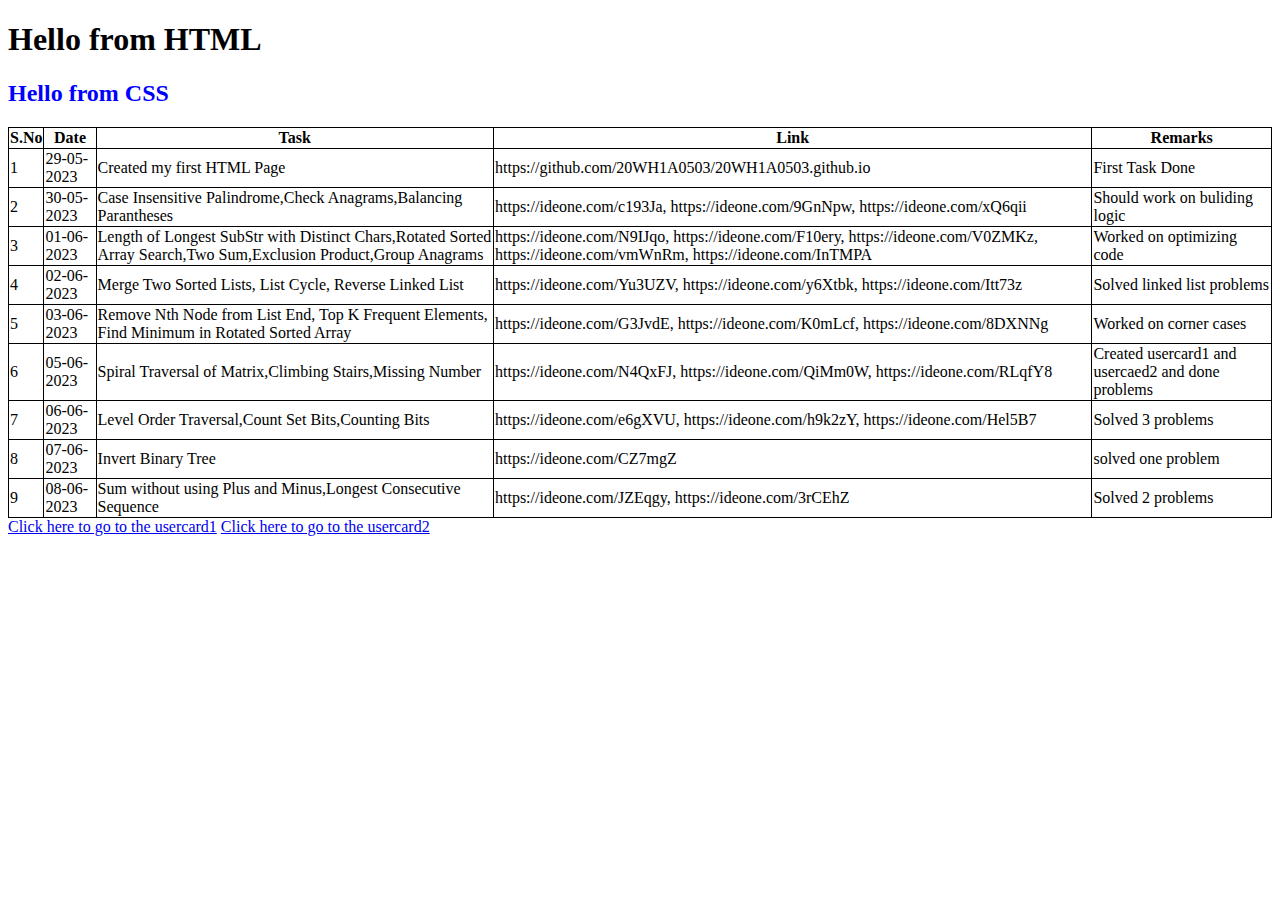
==== index.html @ be68dde6 "Updated 09-06-2023 progress" ====
<!DOCTYPE html>
<html lang="en">
<head>
    <meta charset="UTF-8">
    <meta http-equiv="X-UA-Compatible" content="IE=edge">
    <meta name="viewport" content="width=device-width, initial-scale=1.0">
    <title>Document</title>
    <link rel="stylesheet" href="site.css">
    <link rel="stylesheet" href="user.css">
    <link rel="stylesheet" href="usercard2.css">
</head>
<body>
    <h1>Hello from HTML</h1>
    <h2>Hello from CSS</h2>
    <table>
        <tr>
            <th>S.No</th>
            <th>Date</th>
            <th>Task</th>
            <th>Link</th>
            <th>Remarks</th>
        </tr>
        <tr>
            <td>1</td>
            <td>29-05-2023</td>
            <td>Created my first HTML Page</td>
            <td>https://github.com/20WH1A0503/20WH1A0503.github.io</td>
            <td>First Task Done</td>

        </tr>
        <tr>
            <td>2</td>
            <td>30-05-2023</td>
            <td>Case Insensitive Palindrome,Check Anagrams,Balancing Parantheses</td>
            <td>https://ideone.com/c193Ja, https://ideone.com/9GnNpw, https://ideone.com/xQ6qii</td>
            <td>Should work on buliding logic</td>
        </tr>
        <tr>
            <td>3</td>
            <td>01-06-2023</td>
            <td>Length of Longest SubStr with Distinct Chars,Rotated Sorted Array Search,Two Sum,Exclusion Product,Group Anagrams</td>
            <td>https://ideone.com/N9IJqo, https://ideone.com/F10ery, https://ideone.com/V0ZMKz, https://ideone.com/vmWnRm, https://ideone.com/InTMPA</td>
            <td>Worked on optimizing code</td>
        </tr>
        <tr>
            <td>4</td>
            <td>02-06-2023</td>
            <td>Merge Two Sorted Lists, List Cycle, Reverse Linked List</td>
            <td>https://ideone.com/Yu3UZV, https://ideone.com/y6Xtbk, https://ideone.com/Itt73z</td>
            <td>Solved linked list problems</td>
        </tr>
        <tr>
            <td>5</td>
            <td>03-06-2023</td>
            <td>Remove Nth Node from List End, Top K Frequent Elements, Find Minimum in Rotated Sorted Array</td>
            <td>https://ideone.com/G3JvdE, https://ideone.com/K0mLcf, https://ideone.com/8DXNNg</td>
            <td>Worked on corner cases</td>
        </tr>
        <tr>
            <td>6</td>
            <td>05-06-2023</td>
            <td>Spiral Traversal of Matrix,Climbing Stairs,Missing Number</td>
            <td>https://ideone.com/N4QxFJ, https://ideone.com/QiMm0W, https://ideone.com/RLqfY8</td>
            <td>Created usercard1 and usercaed2 and done problems</td>
        </tr>
        <tr>
            <td>7</td>
            <td>06-06-2023</td>
            <td>Level Order Traversal,Count Set Bits,Counting Bits</td>
            <td>https://ideone.com/e6gXVU, https://ideone.com/h9k2zY, https://ideone.com/Hel5B7</td>
            <td>Solved 3 problems</td>
        </tr>
        <tr>
            <td>8</td>
            <td>07-06-2023</td>
            <td>Invert Binary Tree</td>
            <td>https://ideone.com/CZ7mgZ</td>
            <td>solved one problem</td>
        </tr>
        <tr>
            <td>9</td>
            <td>08-06-2023</td>
            <td>Sum without using Plus and Minus,Longest Consecutive Sequence </td>
            <td>https://ideone.com/JZEqgy, https://ideone.com/3rCEhZ</td>
            <td>Solved 2 problems</td>
        </tr>
    </table>
    <a href="usercard.html">Click here to go to the usercard1</a>
    <a href="usercard2.html">Click here to go to the usercard2</a>
    <script src="site.js"></script>
</body>
</html>
---- site.css ----
h2{
    color:blue;
}
table,th,td{
    border:1px solid black;
    border-collapse:collapse;
}
---- user.css ----
.container{
   margin-left:100px;
}
.card{
    box-shadow:0 4px 8px 0 rgba(0,0,0,0.2);
    width:30%;
    transition:0.3s;
}
.cardimage{
    width:100%;
}
.cardbody{
    padding:2px 16px;
}
.cardbody-designation{
    font-style: italic;
}
.card:hover{
    box-shadow:0 4px 8px 0 rgba(0,0,0,0.2);
}
---- usercard2.css ----
.container{
    margin-left:100px;
 }
 .card{
     box-shadow:0 4px 8px 0 rgba(0,0,0,0.2);
     width:30%;
     transition:0.3s;
 }
 .cardimage{
     width:100%;
 }
 .cardbody{
     padding:2px 16px;
 }
 .cardbody-designation{
     font-style: italic;
 }
 .card:hover{
     box-shadow:0 4px 8px 0 rgba(0,0,0,0.2);
 }
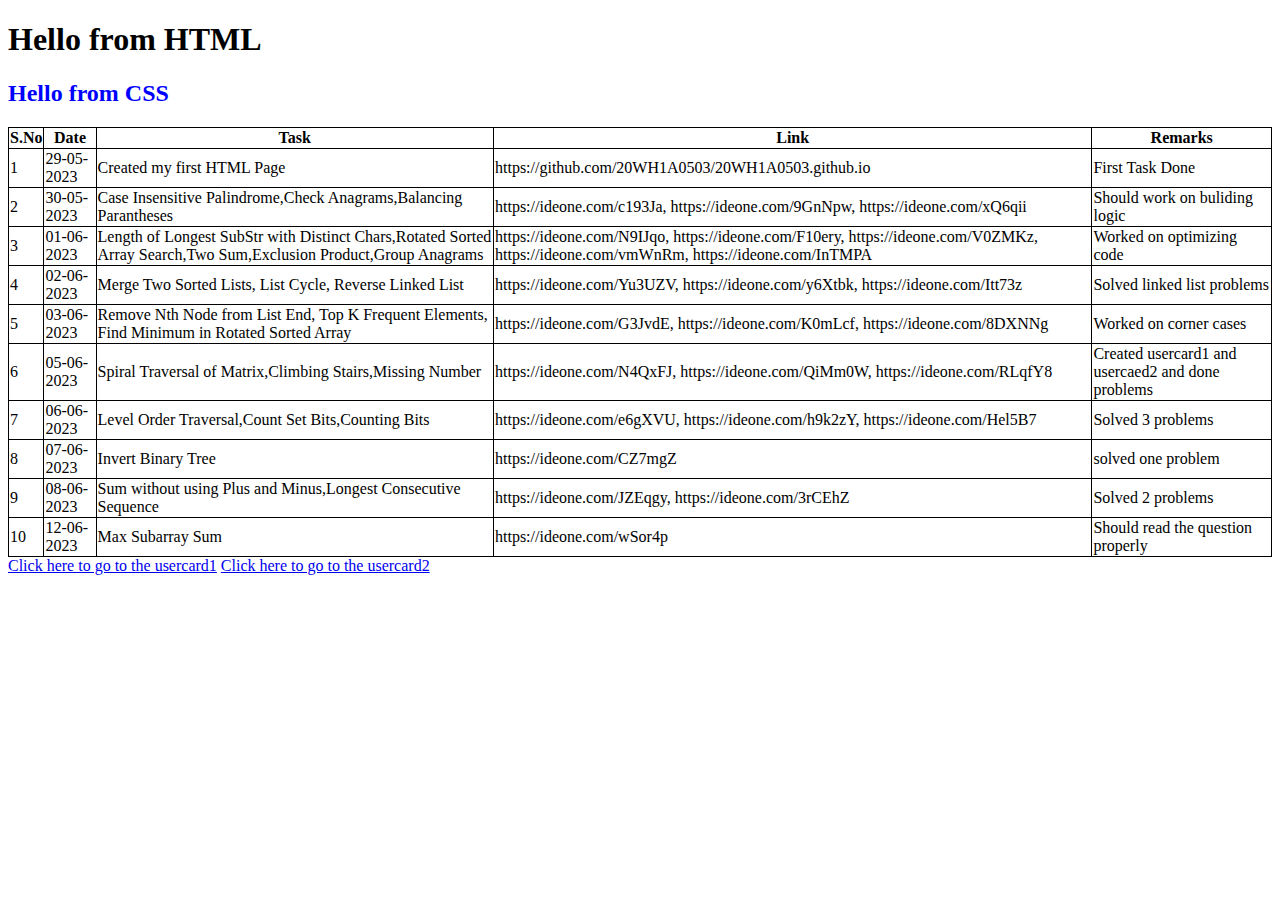
==== commit e5b465df: "Updated 12-06-2023 progress" ====
--- a/index.html
+++ b/index.html
@@ -84,6 +84,13 @@
             <td>https://ideone.com/JZEqgy, https://ideone.com/3rCEhZ</td>
             <td>Solved 2 problems</td>
         </tr>
+        <tr>
+            <td>10</td>
+            <td>12-06-2023</td>
+            <td>Max Subarray Sum </td>
+            <td>https://ideone.com/wSor4p</td>
+            <td>Should read the question properly</td>
+        </tr>
     </table>
     <a href="usercard.html">Click here to go to the usercard1</a>
     <a href="usercard2.html">Click here to go to the usercard2</a>
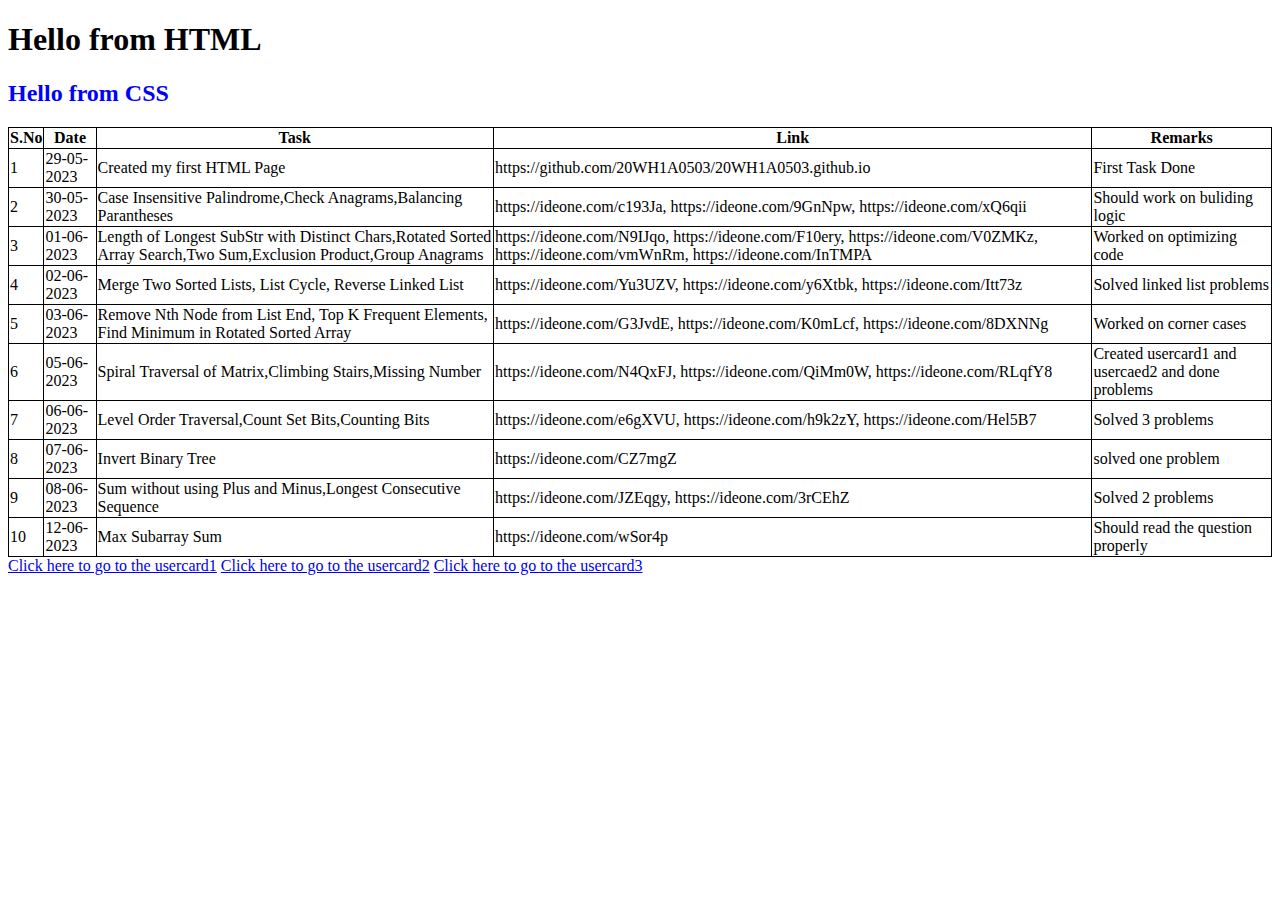
==== commit 1c37b5c9: "Created usercard3.html,css,js" ====
--- a/index.html
+++ b/index.html
@@ -94,6 +94,7 @@
     </table>
     <a href="usercard.html">Click here to go to the usercard1</a>
     <a href="usercard2.html">Click here to go to the usercard2</a>
+    <a href="usercard3.html">Click here to go to the usercard3</a>
     <script src="site.js"></script>
 </body>
 </html>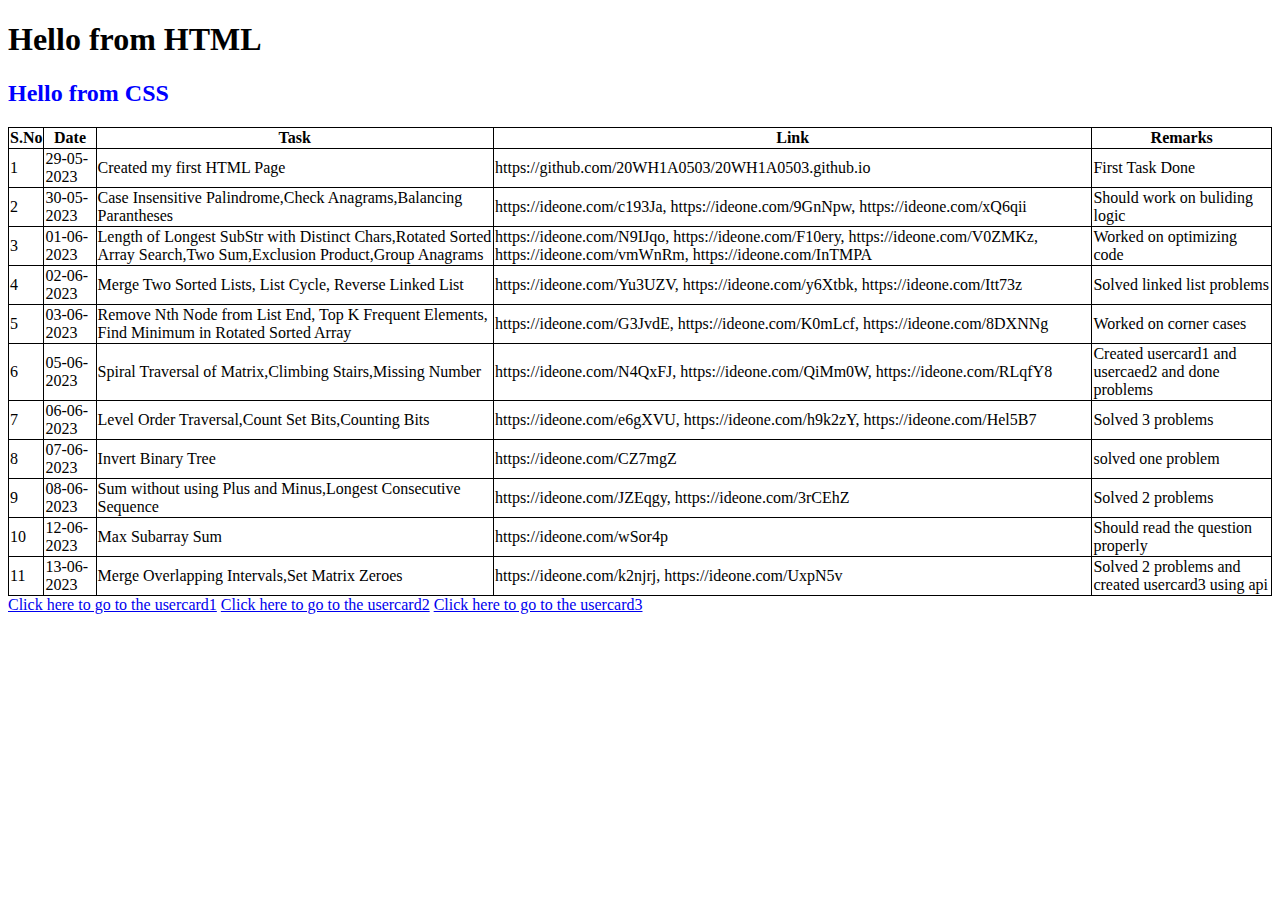
==== commit 72d49b8d: "Updated 13-06-2023 progress" ====
--- a/index.html
+++ b/index.html
@@ -8,6 +8,7 @@
     <link rel="stylesheet" href="site.css">
     <link rel="stylesheet" href="user.css">
     <link rel="stylesheet" href="usercard2.css">
+    <link rel="stylesheet" href="usercard3.css">
 </head>
 <body>
     <h1>Hello from HTML</h1>
@@ -91,6 +92,14 @@
             <td>https://ideone.com/wSor4p</td>
             <td>Should read the question properly</td>
         </tr>
+        <tr>
+            <td>11</td>
+            <td>13-06-2023</td>
+            <td>Merge Overlapping Intervals,Set Matrix Zeroes</td>
+            <td>https://ideone.com/k2njrj, https://ideone.com/UxpN5v</td>
+            <td>Solved 2 problems and created usercard3 using api</td>
+
+        </tr>
     </table>
     <a href="usercard.html">Click here to go to the usercard1</a>
     <a href="usercard2.html">Click here to go to the usercard2</a>
--- a/usercard3.css
+++ b/usercard3.css
@@ -0,0 +1,21 @@
+
+.container{
+    margin-left:100px;
+ }
+ .card{
+     box-shadow:0 4px 8px 0 rgba(0,0,0,0.2);
+     width:30%;
+     transition:0.3s;
+ }
+ .cardimage{
+     width:100%;
+ }
+ .cardbody{
+     padding:2px 16px;
+ }
+ .cardbody-designation{
+     font-style: italic;
+ }
+ .card:hover{
+     box-shadow:0 4px 8px 0 rgba(0,0,0,0.2);
+ }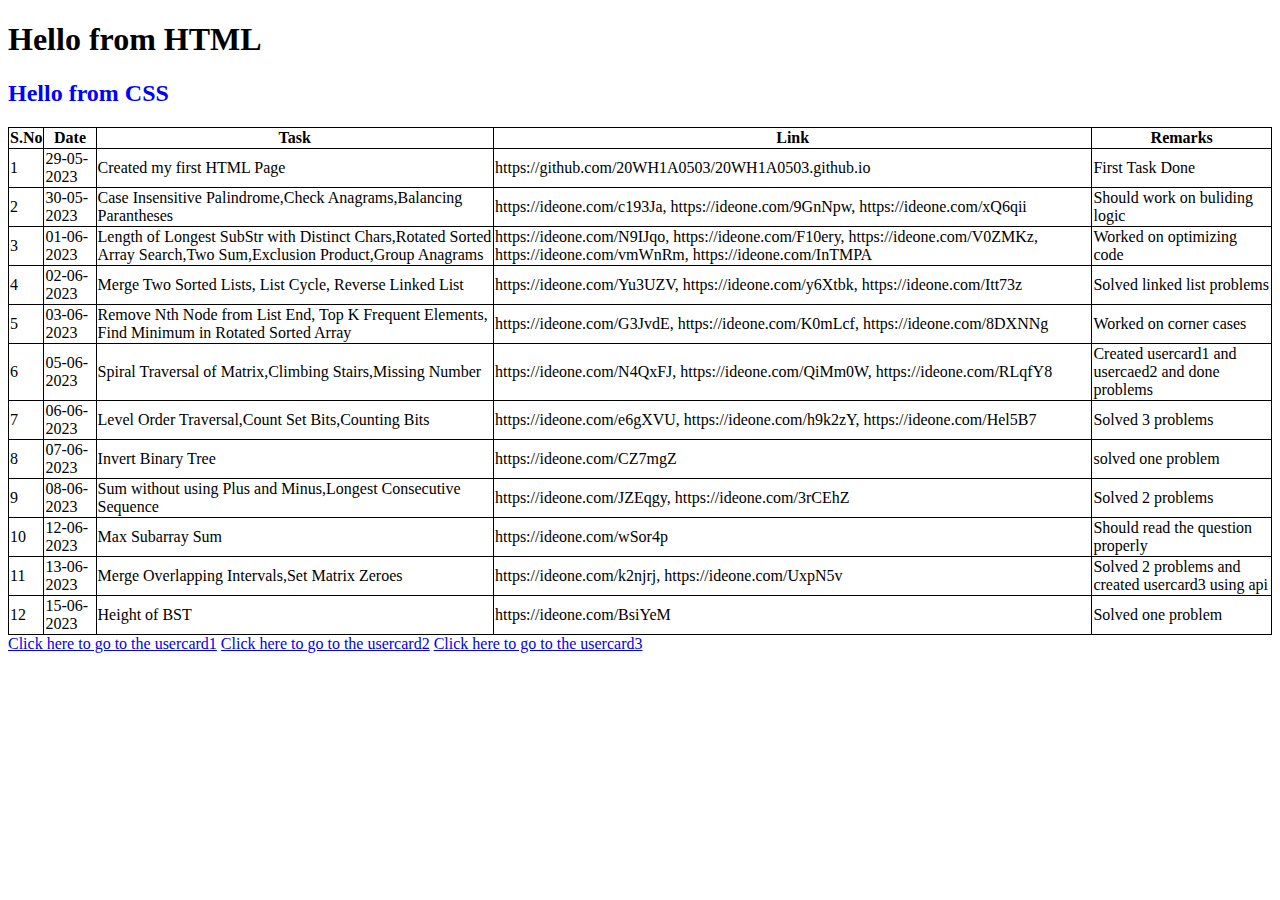
==== commit 981e6264: "Updated 15-06-2023 progress" ====
--- a/index.html
+++ b/index.html
@@ -100,6 +100,14 @@
             <td>Solved 2 problems and created usercard3 using api</td>
 
         </tr>
+        <tr>
+            <td>12</td>
+            <td>15-06-2023</td>
+            <td>Height of BST</td>
+            <td>https://ideone.com/BsiYeM</td>
+            <td>Solved one problem</td>
+
+        </tr>
     </table>
     <a href="usercard.html">Click here to go to the usercard1</a>
     <a href="usercard2.html">Click here to go to the usercard2</a>
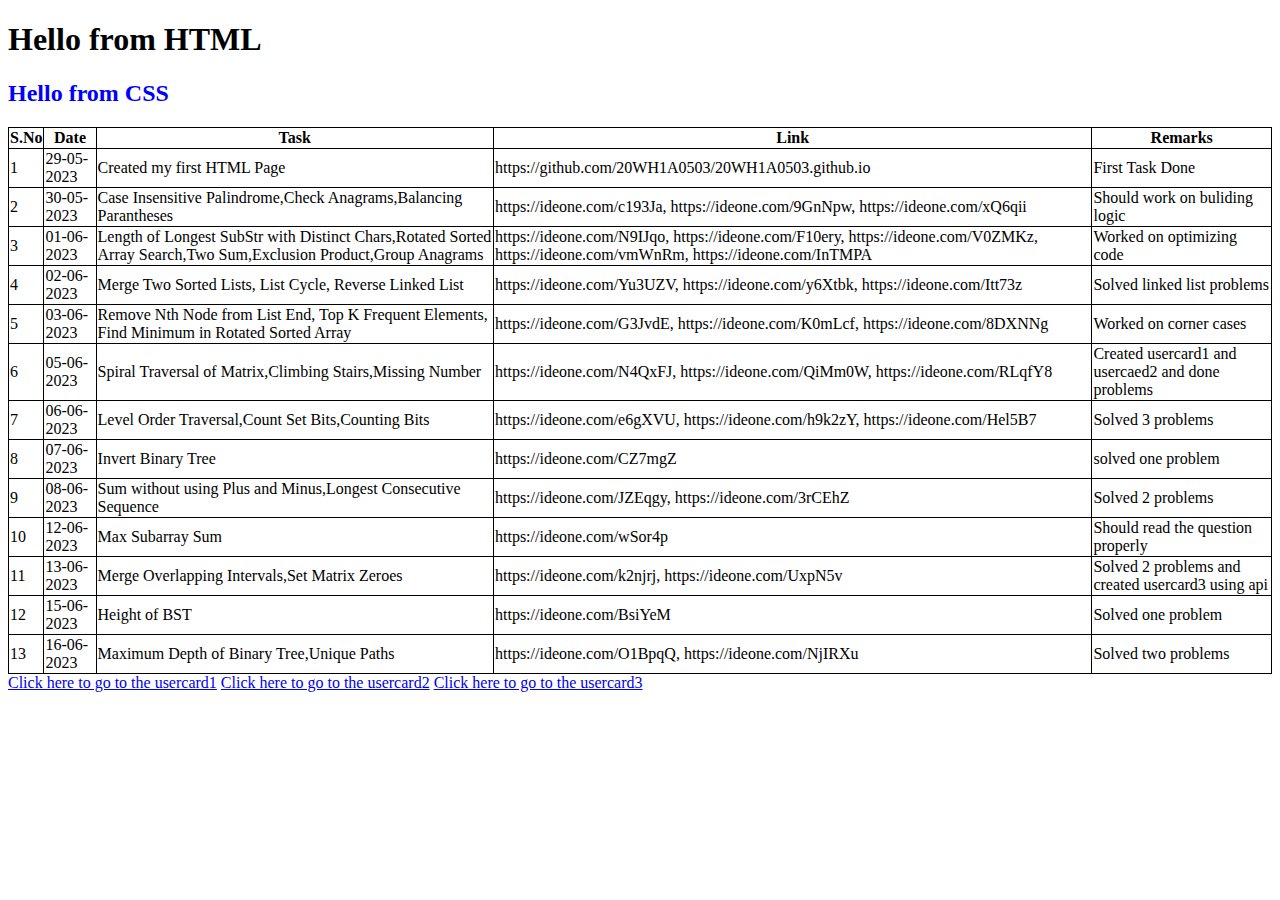
==== commit ab8054f3: "Updated 16-06-2023 progress" ====
--- a/index.html
+++ b/index.html
@@ -108,6 +108,15 @@
             <td>Solved one problem</td>
 
         </tr>
+        <tr>
+            <td>13</td>
+            <td>16-06-2023</td>
+            <td>Maximum Depth of Binary Tree,Unique Paths</td>
+            <td>https://ideone.com/O1BpqQ, https://ideone.com/NjIRXu</td>
+            <td>Solved two problems</td>
+
+        </tr>
+        
     </table>
     <a href="usercard.html">Click here to go to the usercard1</a>
     <a href="usercard2.html">Click here to go to the usercard2</a>
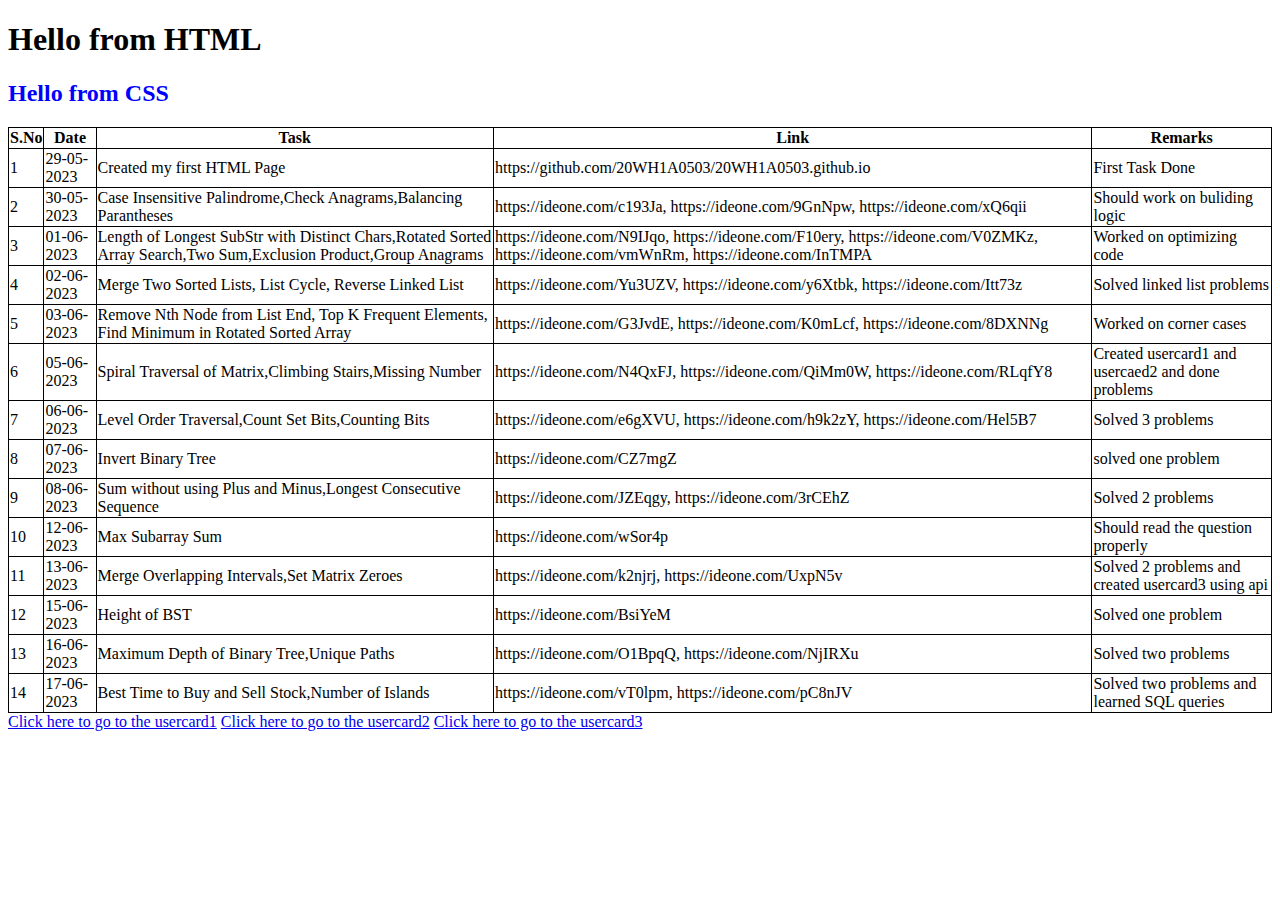
==== commit 93e318ed: "Updated 17-06-2023 progress" ====
--- a/index.html
+++ b/index.html
@@ -116,6 +116,15 @@
             <td>Solved two problems</td>
 
         </tr>
+        <tr>
+            <td>14</td>
+            <td>17-06-2023</td>
+            <td>Best Time to Buy and Sell Stock,Number of Islands</td>
+            <td>https://ideone.com/vT0lpm, https://ideone.com/pC8nJV</td>
+            <td>Solved two problems and learned SQL queries</td>
+
+        </tr>
+        
         
     </table>
     <a href="usercard.html">Click here to go to the usercard1</a>
